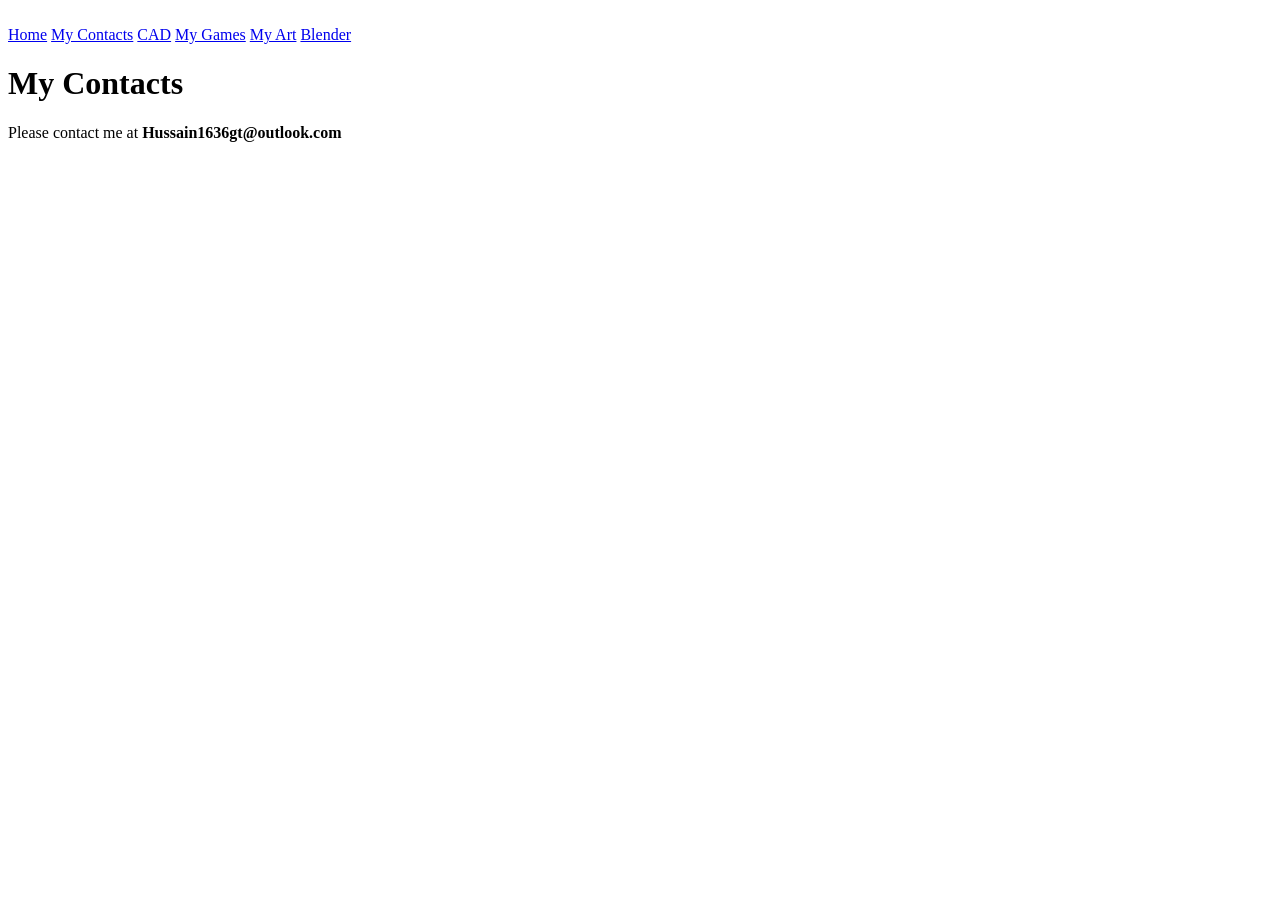
==== MyContacts.html @ 4589b006 "Add files via upload" ====
<!DOCTYPE html>
<html>
    <title>My Contacts</title>
    <head>
        <link rel="stylesheet" href="/home/glowingbanana/Documents/website/practice website/styles.css">
    </head>
    <body>
        <br>
        <a href="index.html">Home</a>
        <a href="MyContacts.html">My Contacts</a>
        <a href="CAD.html">CAD</a>
        <a href="MyGames.html">My Games</a>
        <a href="Art.html">My Art</a>
        <a href="Blender.html">Blender</a>
        
        <h1>My Contacts</h1>
        <p>
            Please contact me at <b>Hussain1636gt@outlook.com</b>
        </p>
    </body>
</html>
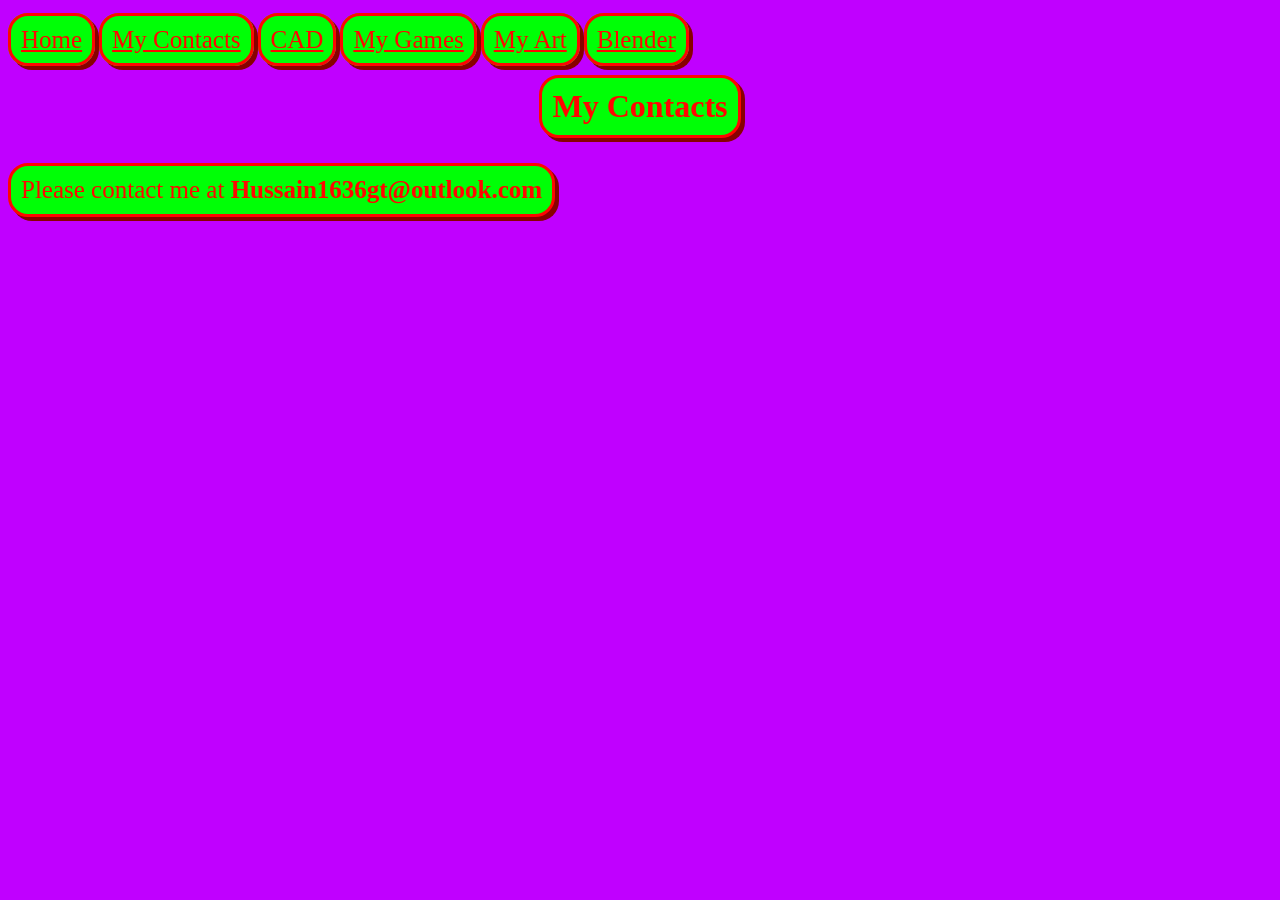
==== commit 4146b169: "Add files via upload" ====
--- a/MyContacts.html
+++ b/MyContacts.html
@@ -2,7 +2,7 @@
 <html>
     <title>My Contacts</title>
     <head>
-        <link rel="stylesheet" href="/home/glowingbanana/Documents/website/practice website/styles.css">
+        <link rel="stylesheet" href="styles.css">
     </head>
     <body>
         <br>
--- a/styles.css
+++ b/styles.css
@@ -0,0 +1,102 @@
+body {
+    background-color: #C000FF;
+}
+h1 {
+    text-align: center;
+    color: #FF0600;
+    border-radius: 20px;
+    border: 3px solid #FF0600;
+    background-color: #00FF06;
+    padding: 10px;
+    width: fit-content;
+    box-shadow: 4px 4px 0px #880000;
+    margin-inline: auto;
+}
+
+p {
+    color: #FF0600;
+    font-size: 25px;
+    border-radius: 20px;
+    border: 3px solid #FF0600;
+    background-color: #00FF06;
+    padding: 10px;
+    width: fit-content;
+    box-shadow: 4px 4px 0px #880000;
+}
+a:not(:has(img, video)) {
+    color: #FF0600;
+    font-size: 25px;
+    border-radius: 20px;
+    border: 3px solid #FF0600;
+    background-color: #00FF06;
+    padding: 10px;
+    width: fit-content;
+    box-shadow: 4px 4px 0px #880000;
+}
+
+* {
+    box-sizing: border-box;
+}    
+.row::after {
+    content: "";
+    clear: both;
+    display: table;
+}
+
+.column {
+    float: left;
+    width: 33.33%;
+    padding: 5px;
+}
+.column4x3 {
+    float: left;
+    width: 36.36%;
+    padding: 5px;
+}
+.column1x1 {
+    float: left;
+    width: 27.27%;
+    padding: 5px;
+}
+.column5 {
+    float: left;
+    width: 20%;
+    padding: 5px;
+}
+.column4 {
+    float: left;
+    width: 25%;
+    padding: 5px;
+}
+.column34375 {
+    float: left;
+    width: 30.875%;
+    padding: 5px;
+}
+.column125 {
+    float: left;
+    width: 15.85%;
+    padding: 5px;
+}
+.column1875 {
+    float: left;
+    width: 21.875%;
+    padding: 5px;
+}
+
+img{
+    border-radius: 20px;
+    border: 3px solid #FF0600;
+    padding: 1px;
+    width: 100%;
+    display: block;
+    box-shadow: 4px 4px 0px #880000;
+}
+video{
+    border-radius: 20px;
+    border: 3px solid #FF0600;
+    padding: 1px;
+    width: 100%;
+    display: block;
+    box-shadow: 4px 4px 0px #880000;
+}
